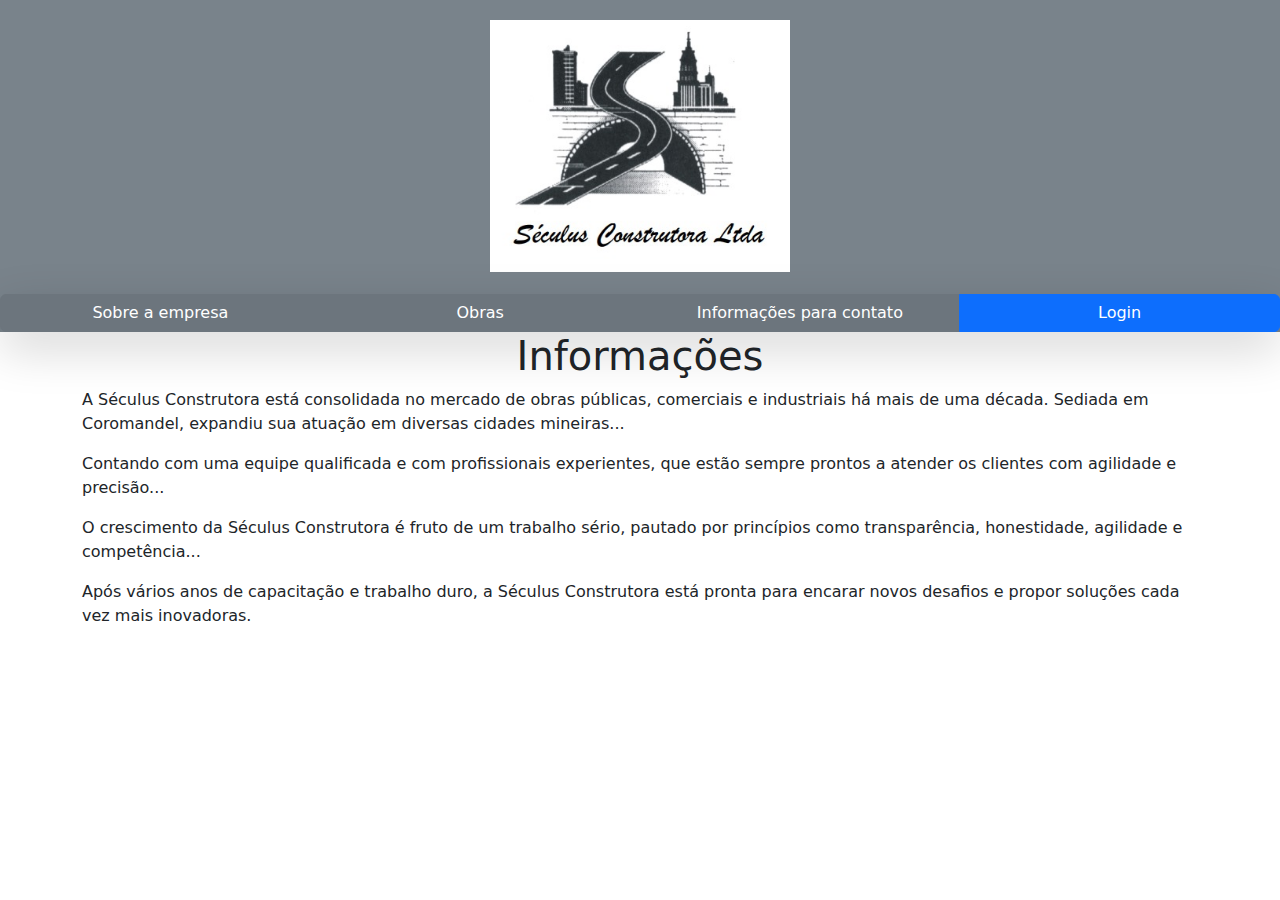
==== ExerciciosWEB/index.html @ bd863ab2 "Add files via upload" ====
<!DOCTYPE html>
<html lang="pt-br">
<head>
    <meta charset="UTF-8">
    <meta name="viewport" content="width=device-width, initial-scale=1.0">
    <title>Seculus Construtora LTDA</title>
    <link rel="icon" type="image/x-icon" href="logo.png">
    <link href="https://cdn.jsdelivr.net/npm/bootstrap@5.3.3/dist/css/bootstrap.min.css" rel="stylesheet">
    <script src="https://code.jquery.com/jquery-3.6.0.min.js"></script>
</head>
<body>
    <header class="text-center w-100 position-relative" style="background-color: #79838b; padding: 20px; padding-bottom: 60px;">
        <img src="logo.jpg" alt="Logo Seculus" class="img-fluid" style="max-width: 300px;">
        <div class="bg-secondary">
            <div class="btn-group shadow-lg position-absolute w-100" style="bottom: 0; left: 0;">
                <a href="empresa.html" class="btn btn-secondary w-100" id="empresa-btn">Sobre a empresa</a>
                <a href="obras.html" class="btn btn-secondary w-100" id="obras-btn">Obras</a>
                <a href="contato.html" class="btn btn-secondary w-100" id="contato-btn">Informações para contato</a>
                <a href="login.html" class="btn btn-primary w-100">Login</a>
            </div>
        </div>

        <!-- Submenu de Sobre a empresa -->
        <div id="empresa-submenu" class="position-absolute bg-secondary text-center btn-group-vertical" style="display: none; padding: 10px;">
            <a href="#" class="btn btn-dark">História</a>
            <a href="#" class="btn btn-dark">Missão</a>
            <a href="#" class="btn btn-dark">Valores</a>
        </div>

        <!-- Submenu de Obras -->
        <div id="obras-submenu" class="position-absolute bg-secondary text-center btn-group-vertical" style="display: none; padding: 10px;">
            <a href="#" class="btn btn-dark">Quadras</a>
            <a href="#" class="btn btn-dark">Galpões</a>
            <a href="#" class="btn btn-dark">Residências</a>
        </div>

        <!-- Submenu de Informações para contato -->
        <div id="contato-submenu" class="position-absolute bg-secondary text-center btn-group-vertical" style="display: none; padding: 10px;">
            <a href="#" class="btn btn-dark">E-mail</a>
            <a href="#" class="btn btn-dark">Telefone</a>
            <a href="#" class="btn btn-dark">Localização</a>
        </div>
    </header>
    
    <div class="container">
        <h1 class="text-center">Informações</h1>
        <div class="content">
            <p>A Séculus Construtora está consolidada no mercado de obras públicas, comerciais e industriais há mais de uma década. Sediada em Coromandel, expandiu sua atuação em diversas cidades mineiras...</p>
            <p>Contando com uma equipe qualificada e com profissionais experientes, que estão sempre prontos a atender os clientes com agilidade e precisão...</p>
            <p>O crescimento da Séculus Construtora é fruto de um trabalho sério, pautado por princípios como transparência, honestidade, agilidade e competência...</p>
            <p>Após vários anos de capacitação e trabalho duro, a Séculus Construtora está pronta para encarar novos desafios e propor soluções cada vez mais inovadoras.</p>
        </div>
    </div>

    <script src="https://cdn.jsdelivr.net/npm/bootstrap@5.3.3/dist/js/bootstrap.bundle.min.js"></script>
    <script>
        $(document).ready(function() {
            // Função genérica para mostrar e esconder submenus
            function showSubmenu(buttonId, submenuId) {
                $(buttonId).hover(
                    function() {
                        var btnOffset = $(this).offset();
                        var btnWidth = $(this).outerWidth();
                        $(submenuId).css({
                            top: btnOffset.top + $(this).outerHeight(),
                            left: btnOffset.left,
                            width: btnWidth // Ajusta a largura ao tamanho do botão
                        }).stop().slideDown();
                    },
                    function() {
                        $(submenuId).stop().slideUp();
                    }
                );

                // Garantir que o submenu não desapareça quando o mouse está sobre ele
                $(submenuId).hover(
                    function() {
                        $(this).stop().slideDown();
                    },
                    function() {
                        $(this).stop().slideUp();
                    }
                );
            }

            // Chama a função para cada botão e submenu
            showSubmenu('#empresa-btn', '#empresa-submenu');
            showSubmenu('#obras-btn', '#obras-submenu');
            showSubmenu('#contato-btn', '#contato-submenu');
        });
    </script>
</body>
</html>
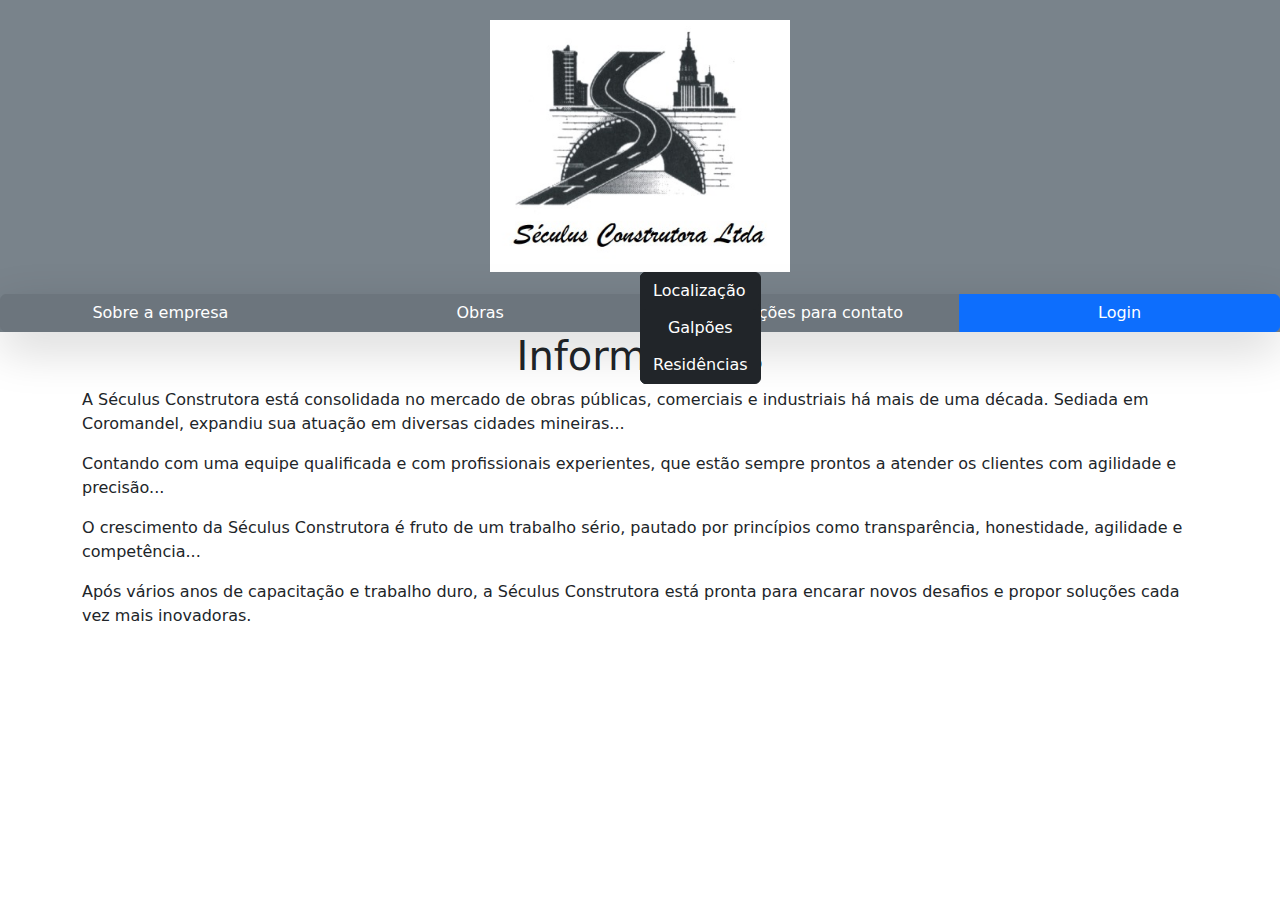
==== commit f1cc5e20: "Update index.html" ====
--- a/ExerciciosWEB/index.html
+++ b/ExerciciosWEB/index.html
@@ -21,23 +21,21 @@
         </div>
 
         <!-- Submenu de Sobre a empresa -->
-        <div id="empresa-submenu" class="position-absolute bg-secondary text-center btn-group-vertical" style="display: none; padding: 10px;">
+        <div id="empresa-submenu" class="position-absolute text-center btn-group-vertical">
             <a href="#" class="btn btn-dark">História</a>
             <a href="#" class="btn btn-dark">Missão</a>
             <a href="#" class="btn btn-dark">Valores</a>
         </div>
 
         <!-- Submenu de Obras -->
-        <div id="obras-submenu" class="position-absolute bg-secondary text-center btn-group-vertical" style="display: none; padding: 10px;">
+        <div id="obras-submenu" class="position-absolute text-center btn-group-vertical">
             <a href="#" class="btn btn-dark">Quadras</a>
             <a href="#" class="btn btn-dark">Galpões</a>
             <a href="#" class="btn btn-dark">Residências</a>
         </div>
 
         <!-- Submenu de Informações para contato -->
-        <div id="contato-submenu" class="position-absolute bg-secondary text-center btn-group-vertical" style="display: none; padding: 10px;">
-            <a href="#" class="btn btn-dark">E-mail</a>
-            <a href="#" class="btn btn-dark">Telefone</a>
+        <div id="contato-submenu" class="position-absolute text-center btn-group-vertical">
             <a href="#" class="btn btn-dark">Localização</a>
         </div>
     </header>
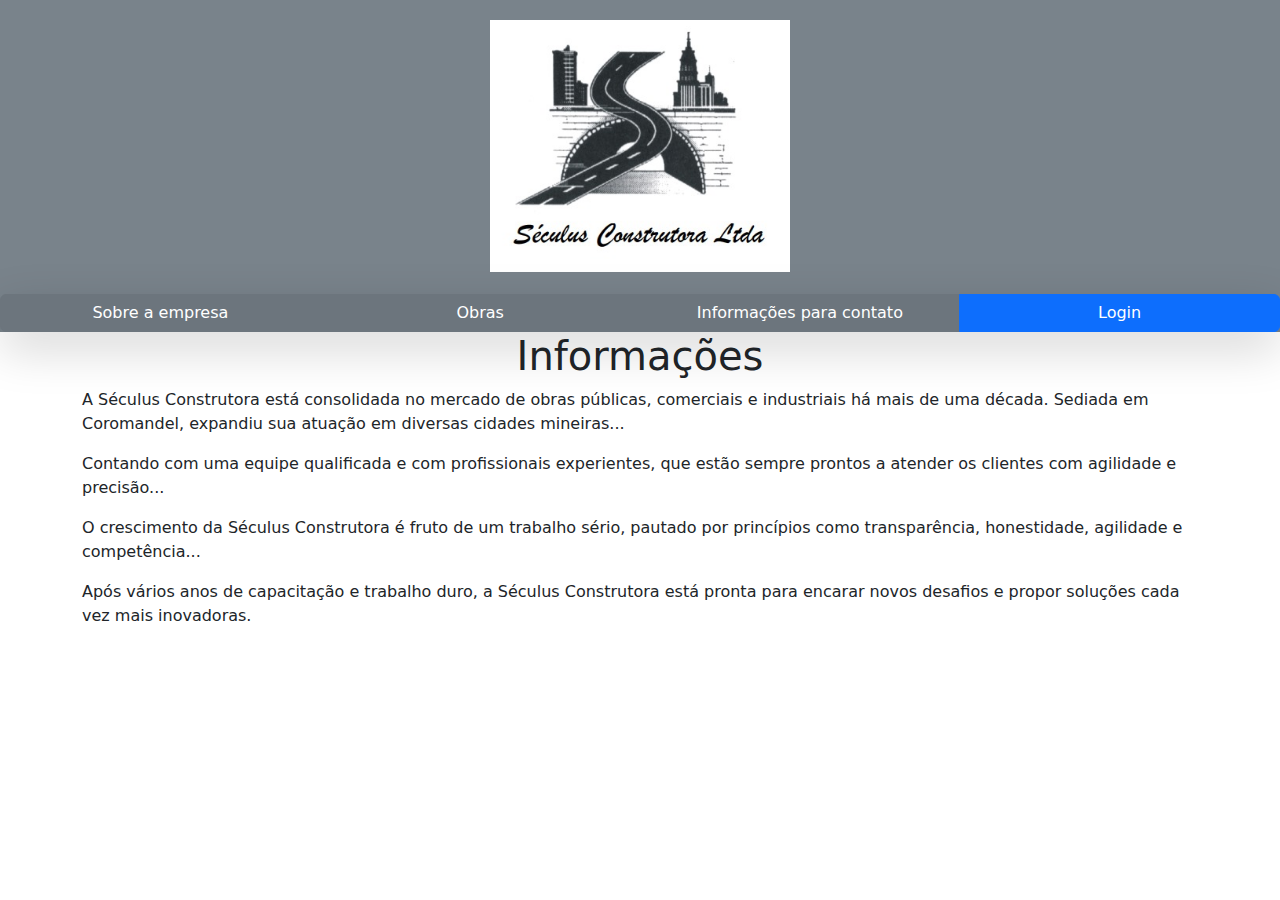
==== commit 96c84a28: "Update index.html" ====
--- a/ExerciciosWEB/index.html
+++ b/ExerciciosWEB/index.html
@@ -20,23 +20,26 @@
             </div>
         </div>
 
-        <!-- Submenu de Sobre a empresa -->
-        <div id="empresa-submenu" class="position-absolute text-center btn-group-vertical">
+        <!-- Submenu de Sobre a Empresa -->
+        <div id="empresa-submenu" class="position-absolute text-center btn-group-vertical" style="display: none;">
             <a href="#" class="btn btn-dark">História</a>
             <a href="#" class="btn btn-dark">Missão</a>
             <a href="#" class="btn btn-dark">Valores</a>
         </div>
 
         <!-- Submenu de Obras -->
-        <div id="obras-submenu" class="position-absolute text-center btn-group-vertical">
+        <div id="obras-submenu" class="position-absolute text-center btn-group-vertical" style="display: none;">
             <a href="#" class="btn btn-dark">Quadras</a>
             <a href="#" class="btn btn-dark">Galpões</a>
             <a href="#" class="btn btn-dark">Residências</a>
         </div>
 
-        <!-- Submenu de Informações para contato -->
-        <div id="contato-submenu" class="position-absolute text-center btn-group-vertical">
-            <a href="#" class="btn btn-dark">Localização</a>
+        <!-- Submenu de Informações para Contato -->
+        <div id="contato-submenu" class="position-absolute text-center btn-group-vertical" style="display: none;">
+            <a href="https://www.google.com/maps/@-18.4745569,-47.1998095,3a,75y,92.33h,90t/data=!3m7!1e1!3m5!1s3PDadiaOBbmlK4nvFKZCYQ!2e0!6shttps:%2F%2Fstreetviewpixels-pa.googleapis.com%2Fv1%2Fthumbnail%3Fcb_client%3Dmaps_sv.tactile%26w%3D900%26h%3D600%26pitch%3D0%26panoid%3D3PDadiaOBbmlK4nvFKZCYQ%26yaw%3D92.33213306970924!7i16384!8i8192?coh=205410&entry=ttu&g_ep=EgoyMDI0MTAxNi4wIKXMDSoASAFQAw%3D%3D" 
+               class="btn btn-dark" target="_blank">Localização</a>
+            <a href="mailto:seculus@netcoro.com.br" class="btn btn-dark">E-mail</a>
+            <a href="tel:+553438411001" class="btn btn-dark">Telefone</a>
         </div>
     </header>
     
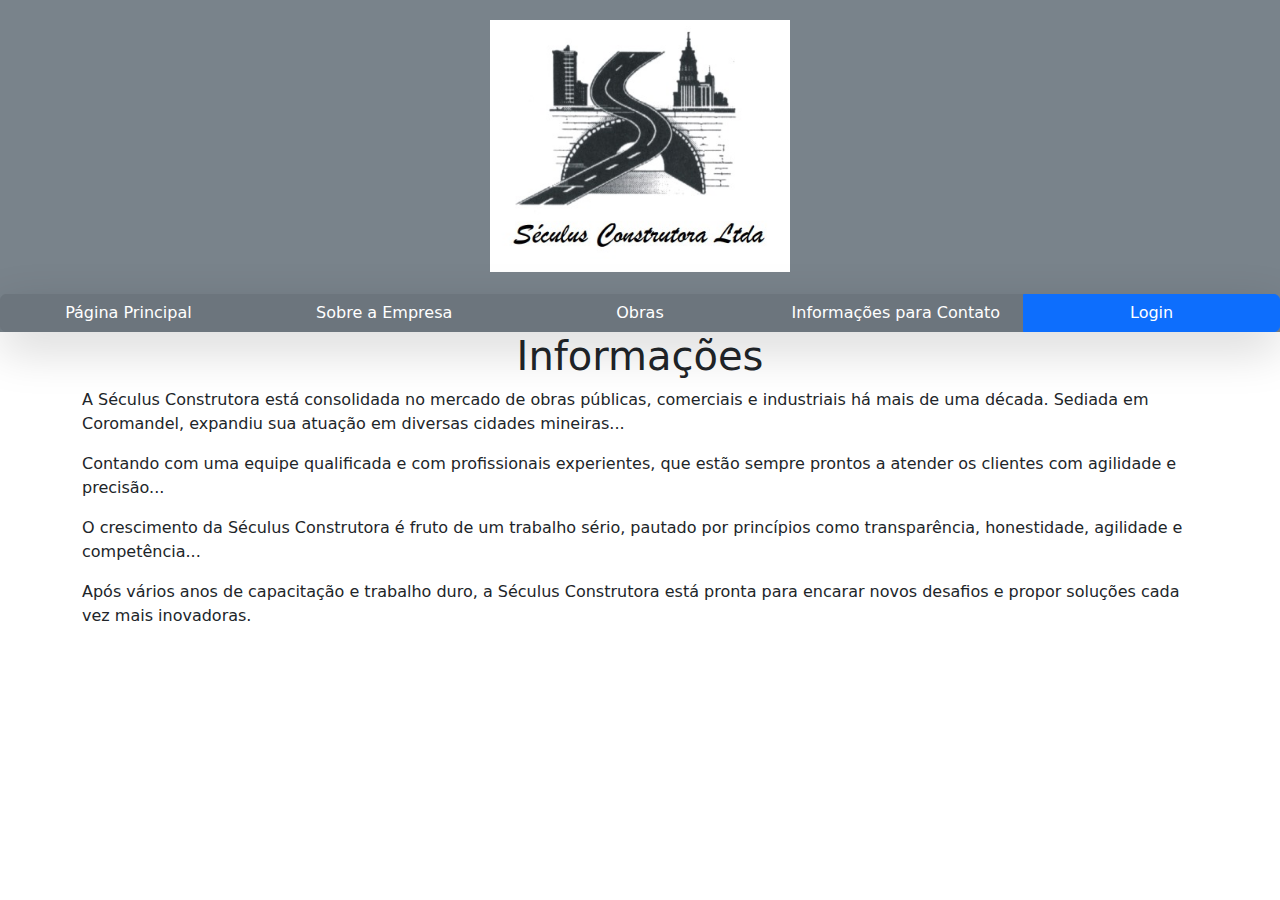
==== commit 17815486: "Add files via upload" ====
--- a/ExerciciosWEB/index.html
+++ b/ExerciciosWEB/index.html
@@ -13,10 +13,12 @@
         <img src="logo.jpg" alt="Logo Seculus" class="img-fluid" style="max-width: 300px;">
         <div class="bg-secondary">
             <div class="btn-group shadow-lg position-absolute w-100" style="bottom: 0; left: 0;">
-                <a href="empresa.html" class="btn btn-secondary w-100" id="empresa-btn">Sobre a empresa</a>
-                <a href="obras.html" class="btn btn-secondary w-100" id="obras-btn">Obras</a>
-                <a href="contato.html" class="btn btn-secondary w-100" id="contato-btn">Informações para contato</a>
-                <a href="login.html" class="btn btn-primary w-100">Login</a>
+                <a class="btn btn-secondary w-100" id="index-btn">Página Principal</a>
+                <a href="empresa.html" class="btn btn-secondary w-100" id="empresa-btn">Sobre a Empresa</a>
+                <a href="obras.php" class="btn btn-secondary w-100" id="obras-btn">Obras</a>
+                <a href="contato.html" class="btn btn-secondary w-100" id="contato-btn">Informações para Contato</a>
+                <a href="admin.php" class="btn btn-warning w-100" id="admin-btn" target="_blank"> Pagina do admninstrador </a>
+                <a href="login.html" class="btn btn-primary w-100" id="login-btn">Login</a>
             </div>
         </div>
 
@@ -36,7 +38,7 @@
 
         <!-- Submenu de Informações para Contato -->
         <div id="contato-submenu" class="position-absolute text-center btn-group-vertical" style="display: none;">
-            <a href="https://www.google.com/maps/@-18.4745569,-47.1998095,3a,75y,92.33h,90t/data=!3m7!1e1!3m5!1s3PDadiaOBbmlK4nvFKZCYQ!2e0!6shttps:%2F%2Fstreetviewpixels-pa.googleapis.com%2Fv1%2Fthumbnail%3Fcb_client%3Dmaps_sv.tactile%26w%3D900%26h%3D600%26pitch%3D0%26panoid%3D3PDadiaOBbmlK4nvFKZCYQ%26yaw%3D92.33213306970924!7i16384!8i8192?coh=205410&entry=ttu&g_ep=EgoyMDI0MTAxNi4wIKXMDSoASAFQAw%3D%3D" 
+            <a href="https://www.google.com/maps/place/Séculus+Construtora/@-18.4744919,-47.2022963,17z/data=!3m1!4b1!4m6!3m5!1s0x94af41bd58e079f5:0xc939a844f3c4504d!8m2!3d-18.474497!4d-47.199716!16s%2Fg%2F1pt_2g5g_?entry=ttu&g_ep=EgoyMDI0MTEwNi4wIKXMDSoASAFQAw%3D%3D" 
                class="btn btn-dark" target="_blank">Localização</a>
             <a href="mailto:seculus@netcoro.com.br" class="btn btn-dark">E-mail</a>
             <a href="tel:+553438411001" class="btn btn-dark">Telefone</a>
@@ -56,34 +58,51 @@
     <script src="https://cdn.jsdelivr.net/npm/bootstrap@5.3.3/dist/js/bootstrap.bundle.min.js"></script>
     <script>
         $(document).ready(function() {
-            // Função genérica para mostrar e esconder submenus
-            function showSubmenu(buttonId, submenuId) {
-                $(buttonId).hover(
-                    function() {
-                        var btnOffset = $(this).offset();
-                        var btnWidth = $(this).outerWidth();
-                        $(submenuId).css({
-                            top: btnOffset.top + $(this).outerHeight(),
-                            left: btnOffset.left,
-                            width: btnWidth // Ajusta a largura ao tamanho do botão
-                        }).stop().slideDown();
-                    },
-                    function() {
-                        $(submenuId).stop().slideUp();
+            $('#admin-btn').hide();
+            $.ajax({
+                url: 'check_login.php', 
+                type: 'GET',
+                success: function(response) {
+                    var data = JSON.parse(response);
+                    if (data.status === 'success') {
+                        $.ajax({
+                            url: 'check_admin.php', 
+                            type: 'GET',
+                            success: function(adminResponse) {
+                                var adminData = JSON.parse(adminResponse);
+                                if (adminData.status === 'success') {
+                                    $('#admin-btn').show();
+                                } 
+                            },
+                            error: function() {
+                                console.error('Erro ao verificar status de administrador.');
+                            }
+                        });
+                        $('#login-btn').text('Deslogar').removeClass('btn-primary').addClass('btn-danger');
+                        $('#login-btn').click(function() {
+                            $.ajax({
+                                url: 'logout.php',
+                                type: 'GET',
+                                success: function(logoutResponse) {
+                                    var logoutData = JSON.parse(logoutResponse);
+                                    if (logoutData.status === 'success') {                           
+                                        window.location.href = 'login.html';
+                                    } else {
+                                        alert('Erro ao deslogar.');
+                                    }
+                                }
+                            });
+                        });
+
+                    } 
+                    else {
+                        $('#login-btn').text('Login').removeClass('btn-danger').addClass('btn-primary');
                     }
-                );
-
-                // Garantir que o submenu não desapareça quando o mouse está sobre ele
-                $(submenuId).hover(
-                    function() {
-                        $(this).stop().slideDown();
-                    },
-                    function() {
-                        $(this).stop().slideUp();
-                    }
-                );
-            }
-
+                },
+                error: function() {
+                    console.error('Erro ao verificar status de login.');
+                }
+            });
             // Chama a função para cada botão e submenu
             showSubmenu('#empresa-btn', '#empresa-submenu');
             showSubmenu('#obras-btn', '#obras-submenu');
@@ -91,4 +110,4 @@
         });
     </script>
 </body>
-</html>
+</html>